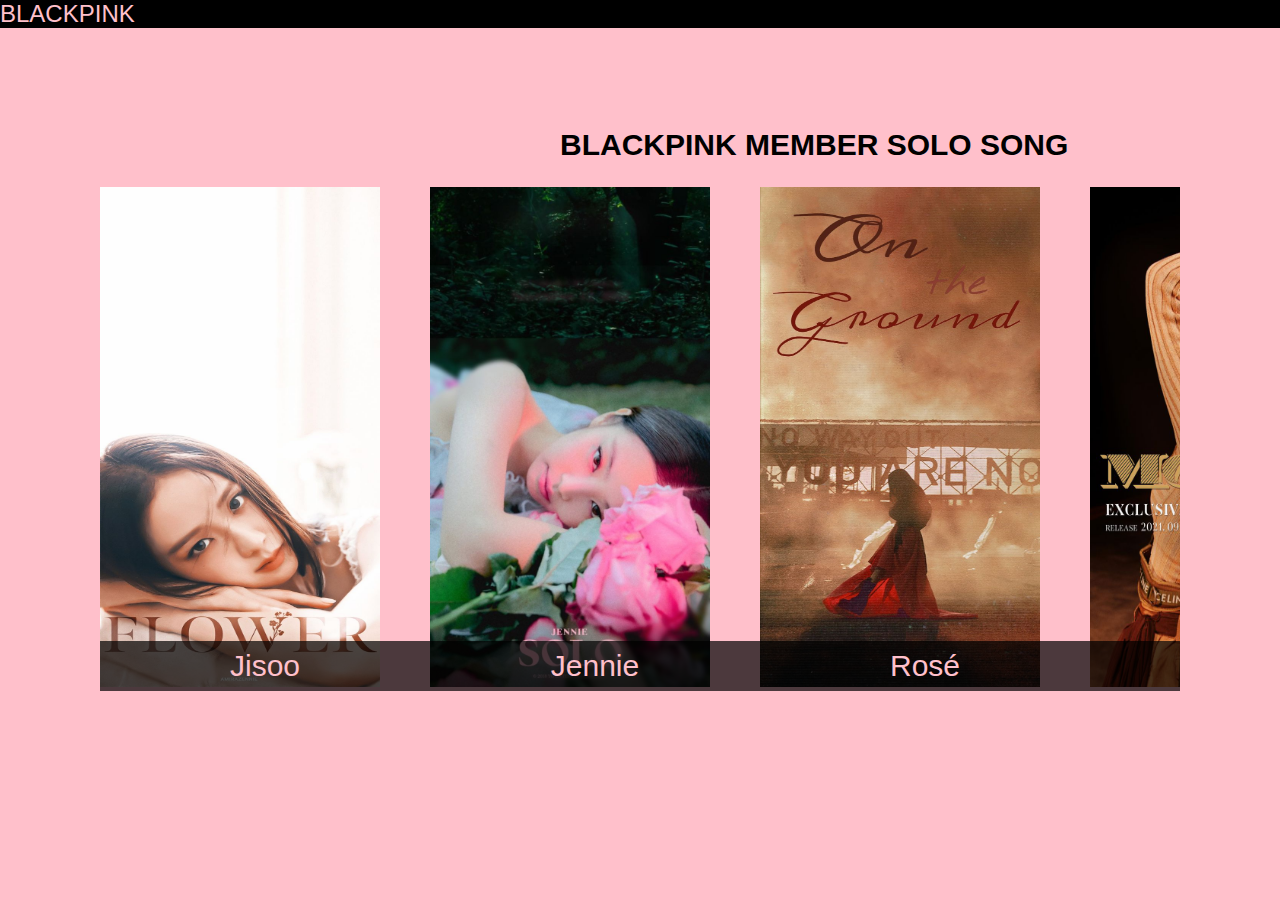
==== index.html @ 0c4dc3e3 "update" ====
<!DOCTYPE html>
<html lang="en">
<head>
    <meta charset="UTF-8">
    <meta name="viewport" content="width=device-width, initial-scale=1.0">
    <title>BLACKPINK</title>
    <link rel="icon" type="images/x-icon" href="images/Blackpink Logo/BLACKPINK (logo).jpg" />
    <link rel="stylesheet" href="style.css">
</head>
<body>

<div class="navbar">BLACKPINK</div>


<div class="container">
    <h2>BLACKPINK MEMBER SOLO SONG</h2>
    <div class="movie-row" id="movieRow">
        <!-- Movie Thumbnails will be added here by JavaScript -->
   <!-- </div>
    <button class="scrollButton left" onclick="scrollLeft()">‹</button>
    <button class="scrollButton right" onclick="scrollRight()">›</button>
</div> -->

<div id="videoPlayer" style="display:none;">
    <video id="movieVideo" width="750" controls></video>
    <button id="exitButton">Exit</button>
</div>


<script src="script.js"></script>
</body>
</html>
<div id="videoPlayer" style="display:none;">
    <video id="movieVideo" width="640" controls>
        Your browser does not support the video tag.
    </video>
</div>
---- style.css ----
body, html {
    margin: 0;
    padding: 0;
    color: black;
    background-color: pink;
    font-family: 'Arial', sans-serif;
}

.navbar {
    background-color: black;
    color: pink;
    padding: 0px;
    font-size: 24px;
}

.container {
    position: relative;
    margin: 100px;
}

.movie-row {
    display: flex;
    overflow-x: auto;
    scroll-behavior: smooth;
}

.movie-row::-webkit-scrollbar {
    display: none; /* Hide scrollbar for Chrome, Safari, and Opera */
}

.movie {
    height: 500px;
    width: 280px;
    margin-right: 50px;
    background-color: black;
    transition: transform 0.2s;
}

.movie:hover {
    transform: scale(1.1);
    z-index: 2;
}

.scrollButton {
    position: absolute;
    top: 0%;
    background-color: rgba(0, 0, 0, 0.5);
    border: none;
    color: white;
    padding: 0px;
    cursor: pointer;
    z-index: 3;
}

.scrollButton.left {
    left: 0;
}

.scrollButton.right {
    right: 0;
}

h2 {
    padding-left: 460px;
    font-size: 30px;
}

#exitButton {
    width: 100px;
    height: 50px;
    font-size: 20px;
    color: darkblue;
}

.movie-container {
    position: relative;
}

.movie-text {
    position: absolute;
    bottom: 0;
    left: 0;
    right: 0;
    text-align: center;
    background-color: rgba(0, 0, 0, 0.7); /* Semi-transparent black background */
    color: pink; /* Pink text color */
    font-size: 30px; /* Larger font size */
    padding: 8px; /* Padding for better readability */
    margin: 0; /* Remove default margin */
}
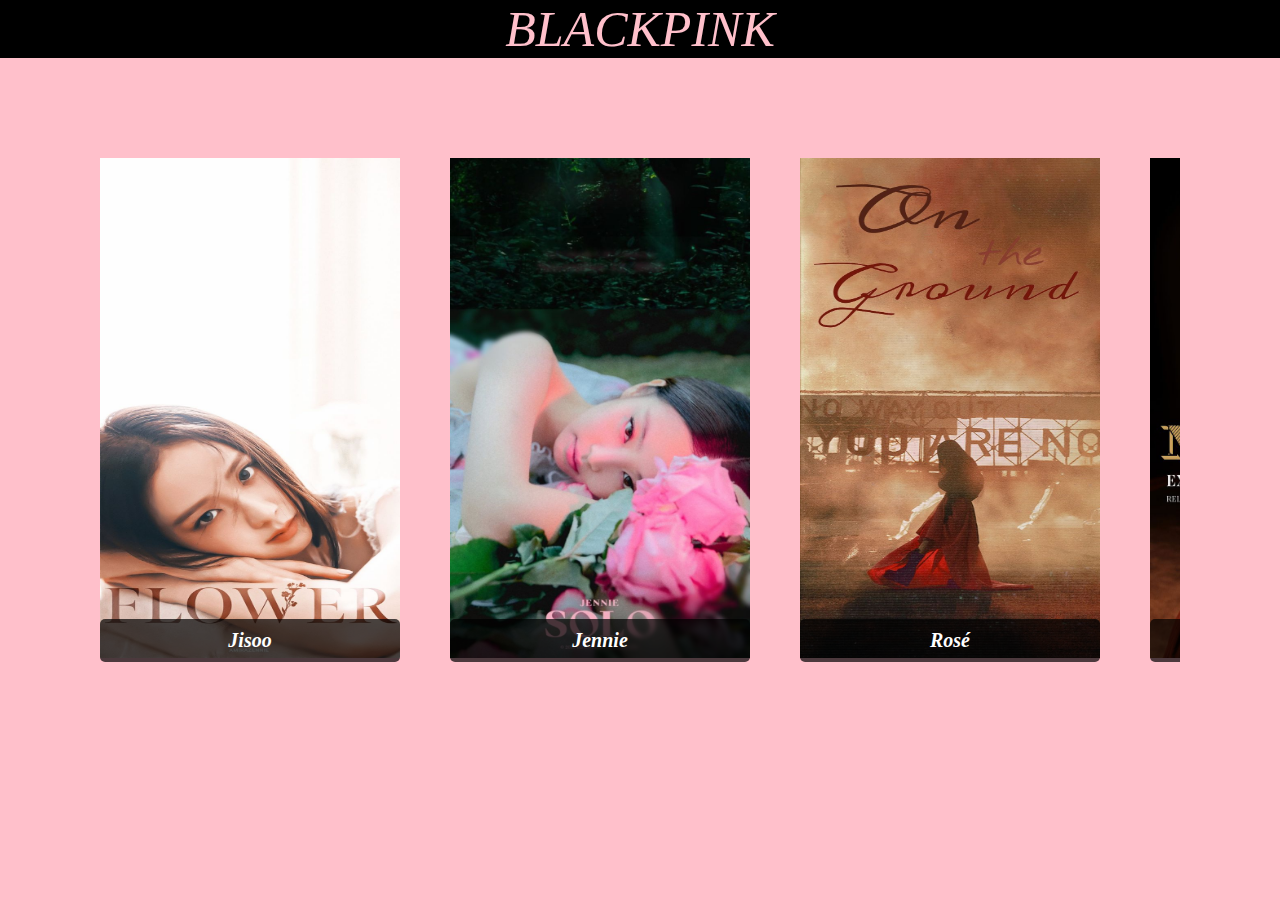
==== commit 67ea9c70: "update" ====
--- a/index.html
+++ b/index.html
@@ -9,11 +9,17 @@
 </head>
 <body>
 
-<div class="navbar">BLACKPINK</div>
+    <style>
+        .navbar {
+            text-align: center;
+        }
+    </style>
+    
+    <div class="navbar">BLACKPINK</div>
+    
 
 
 <div class="container">
-    <h2>BLACKPINK MEMBER SOLO SONG</h2>
     <div class="movie-row" id="movieRow">
         <!-- Movie Thumbnails will be added here by JavaScript -->
    <!-- </div>
--- a/style.css
+++ b/style.css
@@ -3,14 +3,14 @@
     padding: 0;
     color: black;
     background-color: pink;
-    font-family: 'Arial', sans-serif;
+    font-style: italic;
 }
 
 .navbar {
     background-color: black;
     color: pink;
     padding: 0px;
-    font-size: 24px;
+    font-size: 50px;
 }
 
 .container {
@@ -30,7 +30,7 @@
 
 .movie {
     height: 500px;
-    width: 280px;
+    width: 300px;
     margin-right: 50px;
     background-color: black;
     transition: transform 0.2s;
@@ -60,17 +60,17 @@
     right: 0;
 }
 
-h2 {
-    padding-left: 460px;
-    font-size: 30px;
+#exitButton {
+    width: 50px; 
+    height: 50px;
+    border-radius: 50%;
+    font-size: 20px;
+    color: darkblue;
+    font-family: 'Times New Roman', serif;
+    text-align: center;
+    line-height: 50px;
 }
 
-#exitButton {
-    width: 100px;
-    height: 50px;
-    font-size: 20px;
-    color: darkblue;
-}
 
 .movie-container {
     position: relative;
@@ -88,3 +88,14 @@
     padding: 8px; /* Padding for better readability */
     margin: 0; /* Remove default margin */
 }
+
+.title-bar {
+    font-size: 20px;
+    font-weight: bold;
+    color: #ffffff;
+    background-color: transparent-grey;
+    padding: 10px;
+    text-align: center;
+    border-radius: 5px;
+    width: 280px; 
+}